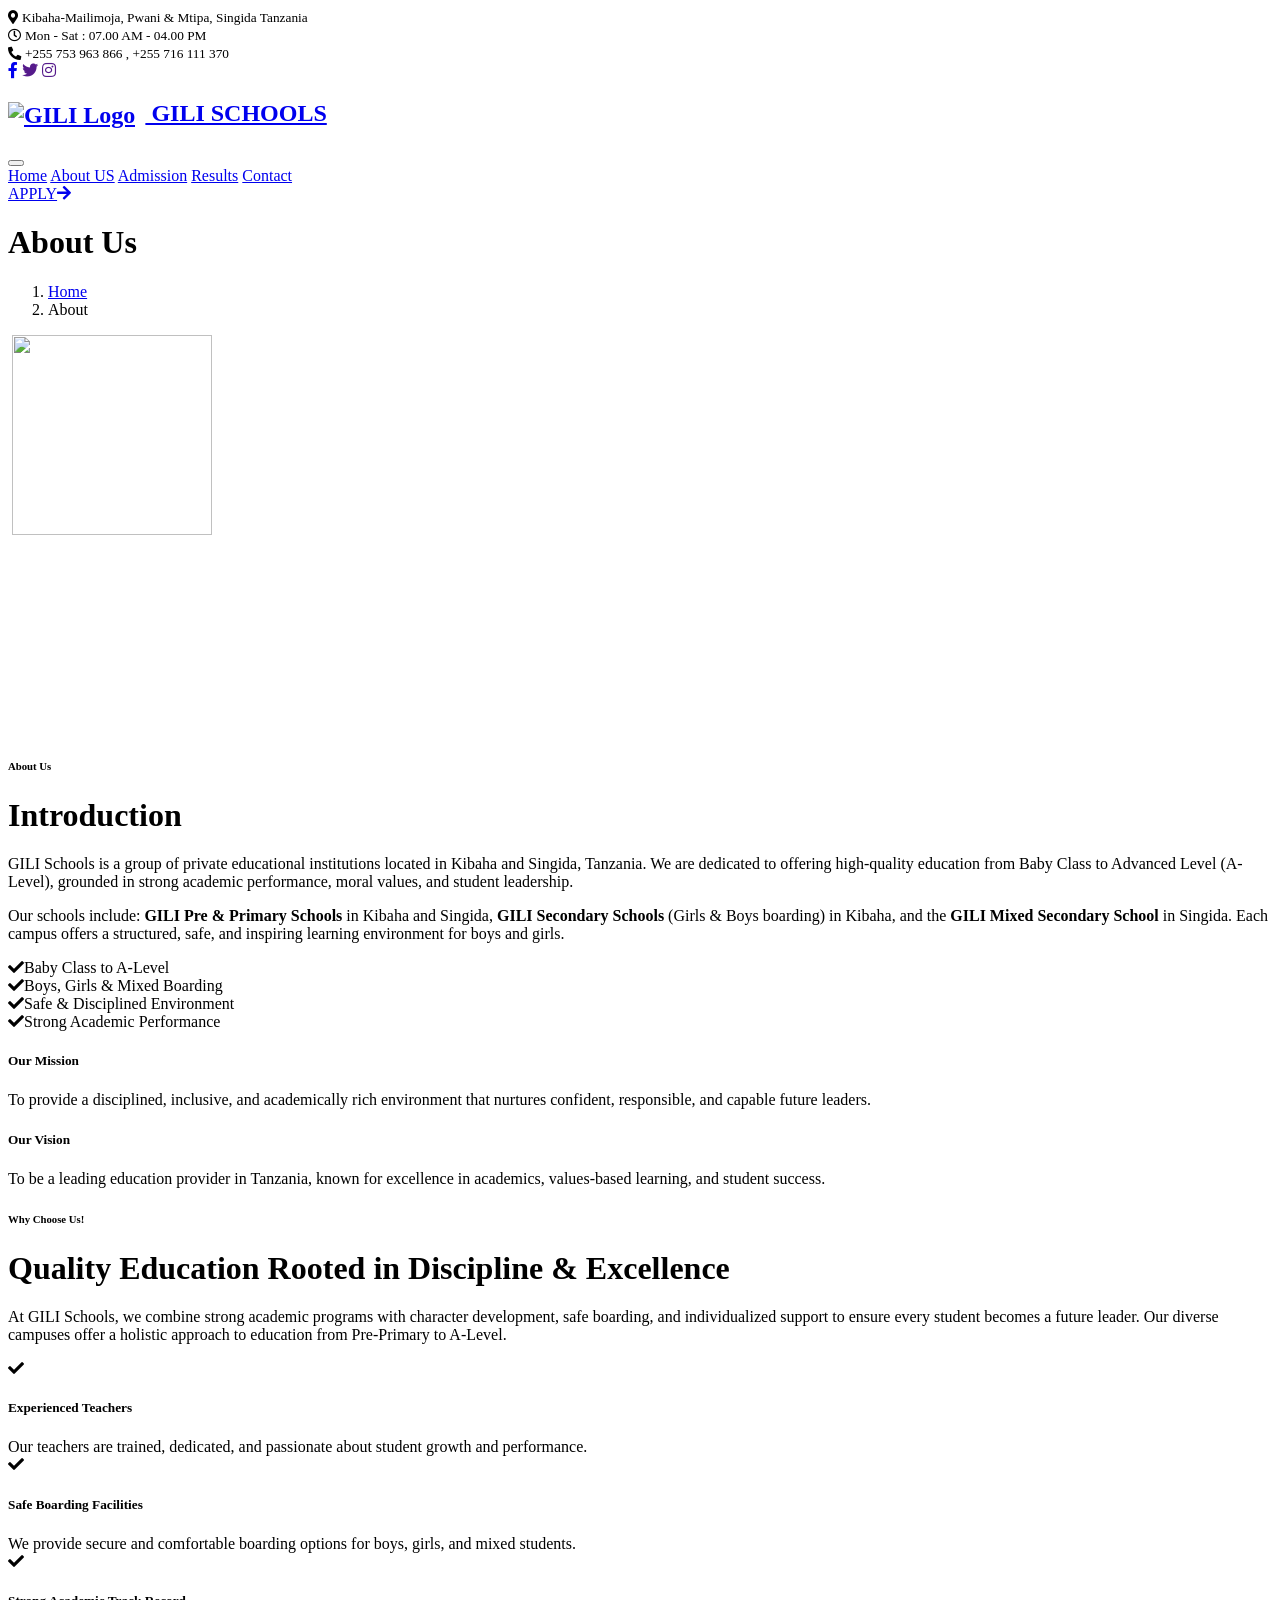
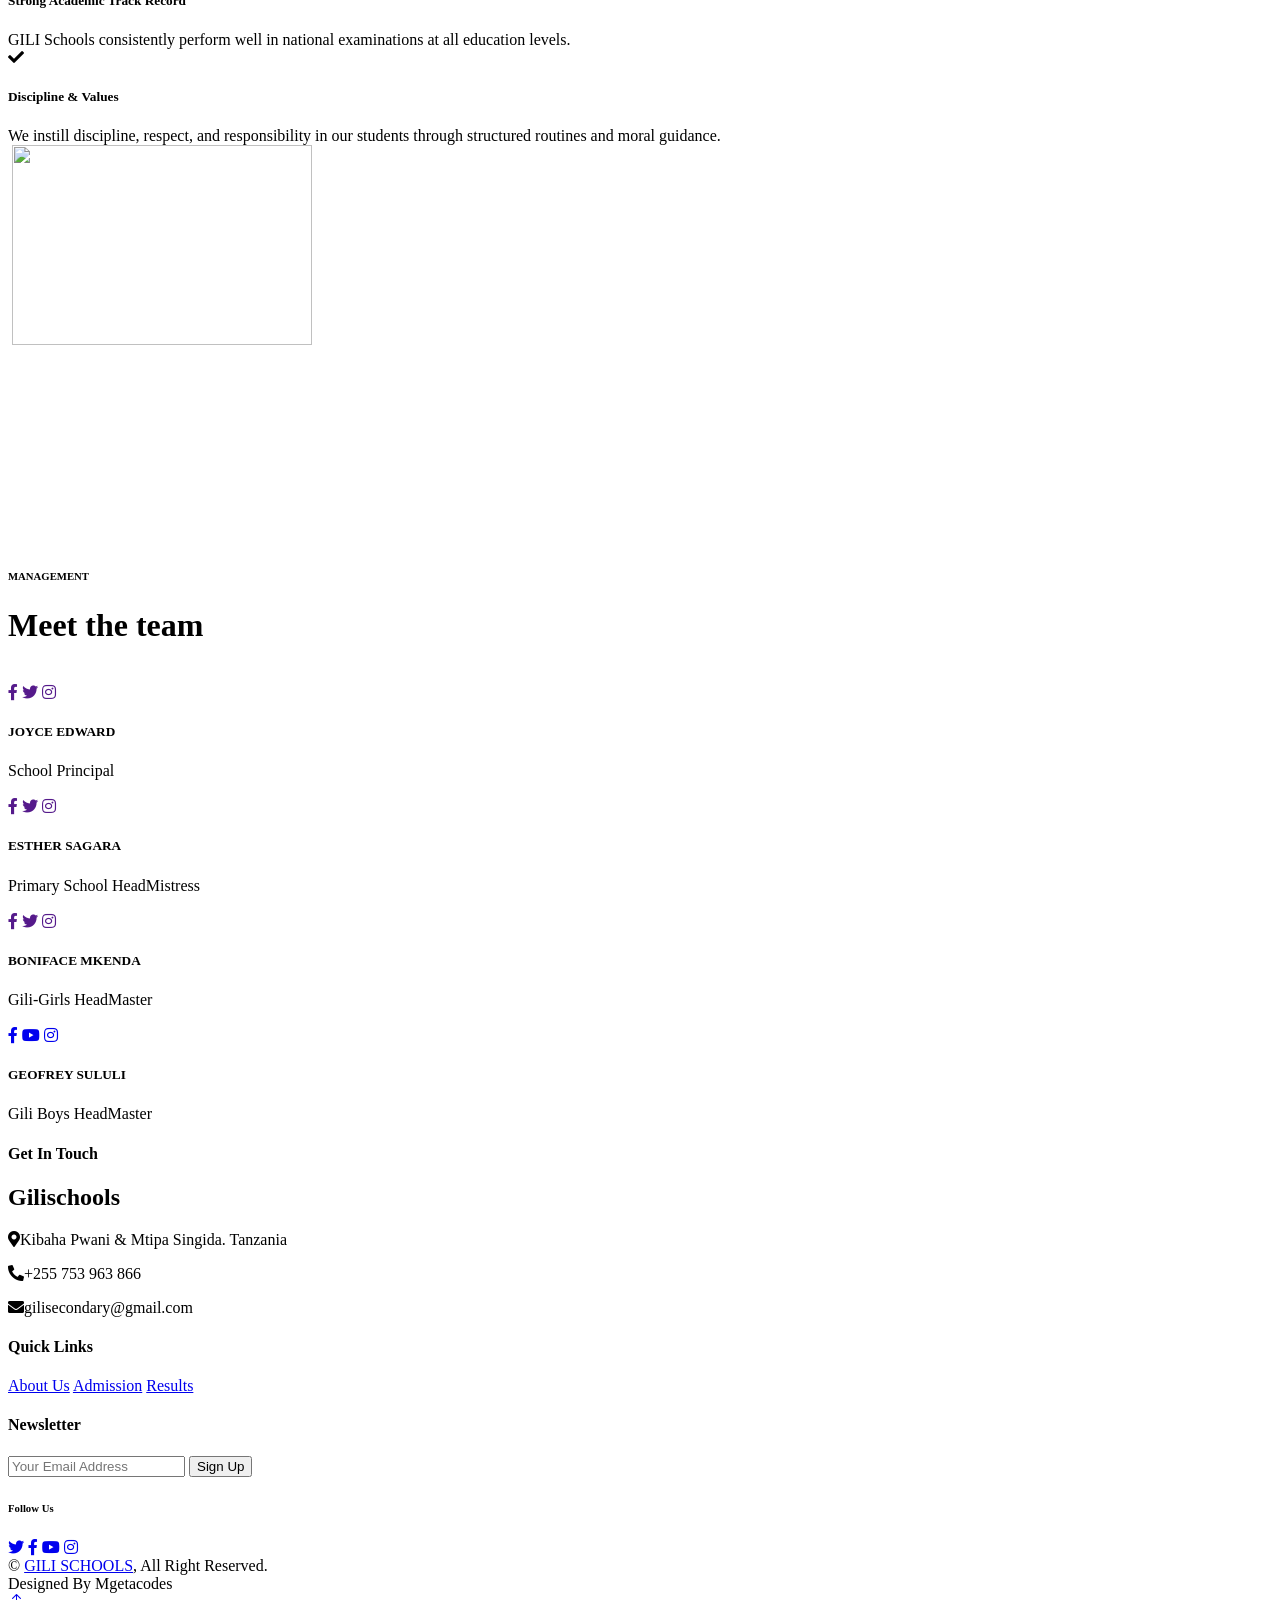
==== about.html @ db2c7fa4 "Update about.html" ====
<!DOCTYPE html>
<html lang="en">

<head>
    <meta charset="utf-8">
    <title>Gili Schools</title>
    <meta content="width=device-width, initial-scale=1.0" name="viewport">
    <meta content="" name="keywords">
    <meta content="" name="description">

    <!-- Favicon -->
    <link href="img/favicon.ico" rel="icon">

    <!-- Google Web Fonts -->
    <link rel="preconnect" href="https://fonts.googleapis.com">
    <link rel="preconnect" href="https://fonts.gstatic.com" crossorigin>
    <link href="https://fonts.googleapis.com/css2?family=Work+Sans:wght@400;500;600;700&display=swap" rel="stylesheet"> 

    <!-- Icon Font Stylesheet -->
    <link href="https://cdnjs.cloudflare.com/ajax/libs/font-awesome/5.10.0/css/all.min.css" rel="stylesheet">
    <link href="https://cdn.jsdelivr.net/npm/bootstrap-icons@1.4.1/font/bootstrap-icons.css" rel="stylesheet">
    <link rel="icon" type="image/png" href="img/logo.png">

    <!-- Libraries Stylesheet -->
    <link href="lib/animate/animate.min.css" rel="stylesheet">
    <link href="lib/owlcarousel/assets/owl.carousel.min.css" rel="stylesheet">

    <!-- Customized Bootstrap Stylesheet -->
    <link href="css/bootstrap.min.css" rel="stylesheet">

    <!-- Template Stylesheet -->
    <link href="css/style.css" rel="stylesheet">
</head>

<body>
    <!-- Spinner Start -->
    <div id="spinner" class="show bg-white position-fixed translate-middle w-100 vh-100 top-50 start-50 d-flex align-items-center justify-content-center">
        <div class="spinner-grow text-primary" role="status"></div>
    </div>
    <!-- Spinner End -->


    <!-- Topbar Start -->
    <div class="container-fluid bg-dark text-light p-0">
        <!-- <div class="row gx-0 d-none d-lg-flex"> -->
    <div class="row gx-0 d-flex flex-wrap">
        <!-- <div class="row gx-0 d-flex"> -->
            <div class="col-lg-7 px-5 text-start">
                <div class="h-100 d-inline-flex align-items-center me-4">
                    <small class="fa fa-map-marker-alt text-primary me-2"></small>
                    <small>Kibaha-Mailimoja, Pwani & Mtipa, Singida Tanzania</small>
                </div>
                <div class="h-100 d-inline-flex align-items-center">
                    <small class="far fa-clock text-primary me-2"></small>
                    <small>Mon - Sat : 07.00 AM - 04.00 PM</small>
                </div>
            </div>
            <div class="col-lg-5 px-5 text-end">
                <div class="h-100 d-inline-flex align-items-center me-4">
                    <small class="fa fa-phone-alt text-primary me-2"></small>
                    <small>+255 753 963 866 , +255 716 111 370</small>
                </div>
                <div class="h-100 d-inline-flex align-items-center mx-n2">
                    <a class="btn btn-square btn-link rounded-0 border-0 border-end border-secondary" href="https://www.facebook.com/share/1KLDX37MZV/"><i class="fab fa-facebook-f"></i></a>
                    <a class="btn btn-square btn-link rounded-0 border-0 border-end border-secondary" href=""><i class="fab fa-twitter"></i></a>
                   <!-- <a class="btn btn-square btn-link rounded-0 border-0 border-end border-secondary" href=""><i class="fab fa-linkedin-in"></i></a>-->
                    <a class="btn btn-square btn-link rounded-0" href=""><i class="fab fa-instagram"></i></a>
                </div>
            </div>
        </div>
    </div>
    <!-- Topbar End -->


    <!-- Navbar Start -->
    <nav class="navbar navbar-expand-lg bg-white navbar-light sticky-top p-0">
        <a href="index.html" class="navbar-brand d-flex align-items-center border-end px-4 px-lg-5">
            <h2 class="m-0">
  <img src="img/logo.png" alt="GILI Logo" style="height: 40px; vertical-align: middle; margin-right: 10px;">
  GILI SCHOOLS
</h2>

        </a>
        <button type="button" class="navbar-toggler me-4" data-bs-toggle="collapse" data-bs-target="#navbarCollapse">
            <span class="navbar-toggler-icon"></span>
        </button>
        <div class="collapse navbar-collapse" id="navbarCollapse">
            <div class="navbar-nav ms-auto p-4 p-lg-0">
                <a href="index.html" class="nav-item nav-link ">Home</a>
                <a href="about.html" class="nav-item nav-link active">About US</a>
                <a href="Admission.html" class="nav-item nav-link">Admission</a>
                <a href="Results.html" class="nav-item nav-link">Results</a>
                <!-- <div class="nav-item dropdown">
                    <a href="#" class="nav-link dropdown-toggle" data-bs-toggle="dropdown">Pages</a>
                    <div class="dropdown-menu bg-light m-0">
                        <a href="feature.html" class="dropdown-item">Features</a>
                        <a href="appointment.html" class="dropdown-item">Appointment</a>
                        <a href="team.html" class="dropdown-item">Our Team</a>
                        <a href="testimonial.html" class="dropdown-item">Testimonial</a>
                        <a href="404.html" class="dropdown-item">404 Page</a>
                    </div>
                </div>-->
                <a href="contact.html" class="nav-item nav-link">Contact</a>
            </div>
            <a href="Admission.html" class="btn btn-primary py-4 px-lg-5 d-none d-lg-block">APPLY<i class="fa fa-arrow-right ms-3"></i></a>
        </div>
    </nav>
    <!-- Navbar End -->

    <!-- Page Header Start -->
    <div class="container-fluid page-header admission-header py-6 my-6 mt-0 wow fadeIn" data-wow-delay="0.1s">

        <div class="container text-center">
            <h1 class="display-4 text-white animated slideInDown mb-4">About Us</h1>
            <nav aria-label="breadcrumb animated slideInDown">
                <ol class="breadcrumb justify-content-center mb-0">
                    <li class="breadcrumb-item"><a class="text-white" href="index.html">Home</a></li>
                   
                    <li class="breadcrumb-item text-primary active" aria-current="page">About</li>
                </ol>
            </nav>
        </div>
    </div>
    <!-- Page Header End -->


    <!-- About Start -->
<div class="container-xxl py-6">
    <div class="container">
        <div class="row g-5">
            <div class="col-lg-6 wow fadeInUp" data-wow-delay="0.1s">
                <div class="position-relative overflow-hidden ps-5 pt-5 h-100" style="min-height: 400px;">
                    <img class="position-absolute w-100 h-100" src="img/sports-2.jpg" alt="" style="object-fit: cover;">
                    <img class="position-absolute top-0 start-0 bg-white pe-3 pb-3" src="img/sports.jpg" alt="" style="width: 200px; height: 200px;">
                </div>
            </div>
            <div class="col-lg-6 wow fadeInUp" data-wow-delay="0.5s">
                <div class="h-100">
                    <h6 class="text-primary text-uppercase mb-2">About Us</h6>
                    <h1 class="display-6 mb-4">Introduction</h1>
                    <p>GILI Schools is a group of private educational institutions located in Kibaha and Singida, Tanzania. We are dedicated to offering high-quality education from Baby Class to Advanced Level (A-Level), grounded in strong academic performance, moral values, and student leadership.</p>
                    <p class="mb-4">Our schools include: 
                        <strong>GILI Pre & Primary Schools</strong> in Kibaha and Singida, 
                        <strong>GILI Secondary Schools</strong> (Girls & Boys boarding) in Kibaha, 
                        and the <strong>GILI Mixed Secondary School</strong> in Singida. 
                        Each campus offers a structured, safe, and inspiring learning environment for boys and girls.
                    </p>
                    <div class="row g-2 mb-4 pb-2">
                        <div class="col-sm-6">
                            <i class="fa fa-check text-primary me-2"></i>Baby Class to A-Level
                        </div>
                        <div class="col-sm-6">
                            <i class="fa fa-check text-primary me-2"></i>Boys, Girls & Mixed Boarding
                        </div>
                        <div class="col-sm-6">
                            <i class="fa fa-check text-primary me-2"></i>Safe & Disciplined Environment
                        </div>
                        <div class="col-sm-6">
                            <i class="fa fa-check text-primary me-2"></i>Strong Academic Performance
                        </div>
                    </div>
                    <h5 class="text-primary mt-4">Our Mission</h5>
                    <p>To provide a disciplined, inclusive, and academically rich environment that nurtures confident, responsible, and capable future leaders.</p>

                    <h5 class="text-primary">Our Vision</h5>
                    <p>To be a leading education provider in Tanzania, known for excellence in academics, values-based learning, and student success.</p>
                </div>
            </div>
        </div>
    </div>
</div>
<!-- About End -->

   <!-- Features Start -->
<div class="container-xxl py-6">
    <div class="container">
        <div class="row g-5">
            <div class="col-lg-6 wow fadeInUp" data-wow-delay="0.1s">
                <h6 class="text-primary text-uppercase mb-2">Why Choose Us!</h6>
                <h1 class="display-6 mb-4">Quality Education Rooted in Discipline & Excellence</h1>
                <p class="mb-5">
                    At GILI Schools, we combine strong academic programs with character development, safe boarding, and individualized support to ensure every student becomes a future leader. Our diverse campuses offer a holistic approach to education from Pre-Primary to A-Level.
                </p>
                <div class="row gy-5 gx-4">
                    <div class="col-sm-6 wow fadeIn" data-wow-delay="0.1s">
                        <div class="d-flex align-items-center mb-3">
                            <div class="flex-shrink-0 btn-square bg-primary me-3">
                                <i class="fa fa-check text-white"></i>
                            </div>
                            <h5 class="mb-0">Experienced Teachers</h5>
                        </div>
                        <span>Our teachers are trained, dedicated, and passionate about student growth and performance.</span>
                    </div>
                    <div class="col-sm-6 wow fadeIn" data-wow-delay="0.2s">
                        <div class="d-flex align-items-center mb-3">
                            <div class="flex-shrink-0 btn-square bg-primary me-3">
                                <i class="fa fa-check text-white"></i>
                            </div>
                            <h5 class="mb-0">Safe Boarding Facilities</h5>
                        </div>
                        <span>We provide secure and comfortable boarding options for boys, girls, and mixed students.</span>
                    </div>
                    <div class="col-sm-6 wow fadeIn" data-wow-delay="0.3s">
                        <div class="d-flex align-items-center mb-3">
                            <div class="flex-shrink-0 btn-square bg-primary me-3">
                                <i class="fa fa-check text-white"></i>
                            </div>
                            <h5 class="mb-0">Strong Academic Track Record</h5>
                        </div>
                        <span>GILI Schools consistently perform well in national examinations at all education levels.</span>
                    </div>
                    <div class="col-sm-6 wow fadeIn" data-wow-delay="0.4s">
                        <div class="d-flex align-items-center mb-3">
                            <div class="flex-shrink-0 btn-square bg-primary me-3">
                                <i class="fa fa-check text-white"></i>
                            </div>
                            <h5 class="mb-0">Discipline & Values</h5>
                        </div>
                        <span>We instill discipline, respect, and responsibility in our students through structured routines and moral guidance.</span>
                    </div>
                </div>
            </div>
            <div class="col-lg-6 wow fadeInUp" data-wow-delay="0.5s">
                <div class="position-relative overflow-hidden pe-5 pt-5 h-100" style="min-height: 400px;">
                    <img class="position-absolute w-100 h-100" src="img/2Z7A9136.JPG" alt="" style="object-fit: cover;">
                    <img class="position-absolute top-0 end-0 bg-white ps-3 pb-3" src="img/2Z7A9392.JPG" alt="" style="width: 300px; height: 200px">
                </div>
            </div>
        </div>
    </div>
</div>
<!-- Features End -->




    <!-- Team Start -->
    <div class="container-xxl py-6">
        <div class="container">
            <div class="text-center mx-auto mb-5 wow fadeInUp" data-wow-delay="0.1s" style="max-width: 500px;">
                <h6 class="text-primary text-uppercase mb-2">MANAGEMENT</h6>
                <h1 class="display-6 mb-4">Meet the team</h1>
            </div>
            <div class="row g-0 team-items">
                <div class="col-lg-3 col-md-6 wow fadeInUp" data-wow-delay="0.1s">
                    <div class="team-item position-relative">
                        <div class="position-relative">
                            <img class="img-fluid" src="img/pricipal.jpg" alt="">
                            <div class="team-social text-center">
                                <a class="btn btn-square btn-outline-primary border-2 m-1" href=""><i class="fab fa-facebook-f"></i></a>
                                <a class="btn btn-square btn-outline-primary border-2 m-1" href=""><i class="fab fa-twitter"></i></a>
                                <a class="btn btn-square btn-outline-primary border-2 m-1" href=""><i class="fab fa-instagram"></i></a>
                            </div>
                        </div>
                        <div class="bg-light text-center p-4">
                            <h5 class="mt-2">JOYCE EDWARD</h5>
                            <span>School Principal</span>
                        </div>
                    </div>
                </div>
                <div class="col-lg-3 col-md-6 wow fadeInUp" data-wow-delay="0.3s">
                    <div class="team-item position-relative">
                        <div class="position-relative">
                            <img class="img-fluid" src="img/mkuu-primary.jpg" alt="">
                            <div class="team-social text-center">
                                <a class="btn btn-square btn-outline-primary border-2 m-1" href=""><i class="fab fa-facebook-f"></i></a>
                                <a class="btn btn-square btn-outline-primary border-2 m-1" href=""><i class="fab fa-twitter"></i></a>
                                <a class="btn btn-square btn-outline-primary border-2 m-1" href=""><i class="fab fa-instagram"></i></a>
                            </div>
                        </div>
                        <div class="bg-light text-center p-4">
                            <h5 class="mt-2">ESTHER SAGARA</h5>
                            <span>Primary School HeadMistress </span>
                        </div>
                    </div>
                </div>
                <div class="col-lg-3 col-md-6 wow fadeInUp" data-wow-delay="0.5s">
                    <div class="team-item position-relative">
                        <div class="position-relative">
                            <img class="img-fluid" src="img/mkuu-adv.jpg" alt="">
                            <div class="team-social text-center">
                                <a class="btn btn-square btn-outline-primary border-2 m-1" href=""><i class="fab fa-facebook-f"></i></a>
                                <a class="btn btn-square btn-outline-primary border-2 m-1" href=""><i class="fab fa-twitter"></i></a>
                                <a class="btn btn-square btn-outline-primary border-2 m-1" href=""><i class="fab fa-instagram"></i></a>
                            </div>
                        </div>
                        <div class="bg-light text-center p-4">
                            <h5 class="mt-2">BONIFACE MKENDA</h5>
                            <span>Gili-Girls HeadMaster</span>
                        </div>
                    </div>
                </div>
                <div class="col-lg-3 col-md-6 wow fadeInUp" data-wow-delay="0.7s">
                    <div class="team-item position-relative">
                        <div class="position-relative">
                            <img class="img-fluid" src="img/WhatsApp Image 2025-07-11 at 09.40.43.jpeg" alt="">
                            <div class="team-social text-center">
                                <a class="btn btn-square btn-outline-primary border-2 m-1" href="https://www.facebook.com/gilischools"><i class="fab fa-facebook-f"></i></a>
                                <a class="btn btn-square btn-outline-primary border-2 m-1" href="https://www.youtube.com/@gilischools"><i class="fab fa-youtube"></i></a>
                                <a class="btn btn-square btn-outline-primary border-2 m-1" href="https://www.instagram.com/gilisecondary/"><i class="fab fa-instagram"></i></a>
                            </div>
                        </div>
                        <div class="bg-light text-center p-4">
                            <h5 class="mt-2">GEOFREY SULULI</h5>
                            <span>Gili Boys HeadMaster</span>
                        </div>
                    </div>
                </div>
            </div>
        </div>
    </div>
    <!-- Team End -->

     <!-- Footer Start -->
    <div class="container-fluid bg-dark text-light footer my-6 mb-0 py-6 wow fadeIn" data-wow-delay="0.1s">
        <div class="container">
            <div class="row g-5">
                <div class="col-lg-3 col-md-6">
                    <h4 class="text-white mb-4">Get In Touch</h4>
                    <h2 class="text-primary mb-4">Gilischools</h2>
                    <p class="mb-2"><i class="fa fa-map-marker-alt me-3"></i>Kibaha Pwani & Mtipa Singida. Tanzania</p>
                    <p class="mb-2"><i class="fa fa-phone-alt me-3"></i>+255 753 963 866</p>
                    <p class="mb-2"><i class="fa fa-envelope me-3"></i>gilisecondary@gmail.com</p>
                </div>
                <div class="col-lg-3 col-md-6">
                    <h4 class="text-light mb-4">Quick Links</h4>
                    <a class="btn btn-link" href="about.html">About Us</a>
                    <a class="btn btn-link" href="Admission.html">Admission</a>
                    <a class="btn btn-link" href="Results.html">Results</a>
                </div>
               
                <div class="col-lg-3 col-md-6">
                    <h4 class="text-light mb-4">Newsletter</h4>
                    <form action="">
                        <div class="input-group">
                            <input type="text" class="form-control p-3 border-0" placeholder="Your Email Address">
                            <button class="btn btn-primary">Sign Up</button>
                        </div>
                    </form>
                    <h6 class="text-white mt-4 mb-3">Follow Us</h6>
                    <div class="d-flex pt-2">
                        <a class="btn btn-square btn-outline-light me-1" href="#"><i class="fab fa-twitter"></i></a>
                        <a class="btn btn-square btn-outline-light me-1" href="https://www.facebook.com/gilischools"><i class="fab fa-facebook-f"></i></a>
                        <a class="btn btn-square btn-outline-light me-1" href="https://www.youtube.com/@gilischools"><i class="fab fa-youtube"></i></a>
                        <a class="btn btn-square btn-outline-light me-0" href="https://www.instagram.com/gilisecondary/"><i class="fab fa-instagram"></i></a>
                    </div>
                </div>
            </div>
        </div>
    </div>
    <!-- Footer End -->


    <!-- Copyright Start -->
    <div class="container-fluid copyright text-light py-4 wow fadeIn" data-wow-delay="0.1s">
        <div class="container">
            <div class="row">
                <div class="col-md-6 text-center text-md-start mb-3 mb-md-0">
                    &copy; <a href="gilischoolstz.ac.tz">GILI SCHOOLS</a>, All Right Reserved.
                </div>
                <div class="col-md-6 text-center text-md-end">
                    <!--/*** This template is free as long as you keep the footer author’s credit link/attribution link/backlink. If you'd like to use the template without the footer author’s credit link/attribution link/backlink, you can purchase the Credit Removal License from "https://htmlcodex.com/credit-removal". Thank you for your support. ***/-->
                    Designed By Mgetacodes</a>
                    
                </div>
            </div>
        </div>
    </div>
    <!-- Copyright End -->


    <!-- Back to Top -->
    <a href="#" class="btn btn-lg btn-primary btn-lg-square back-to-top"><i class="bi bi-arrow-up"></i></a>


    <!-- JavaScript Libraries -->
    <script src="https://code.jquery.com/jquery-3.4.1.min.js"></script>
    <script src="https://cdn.jsdelivr.net/npm/bootstrap@5.0.0/dist/js/bootstrap.bundle.min.js"></script>
    <script src="lib/wow/wow.min.js"></script>
    <script src="lib/easing/easing.min.js"></script>
    <script src="lib/waypoints/waypoints.min.js"></script>
    <script src="lib/owlcarousel/owl.carousel.min.js"></script>

    <!-- Template Javascript -->
    <script src="js/main.js"></script>
</body>

</html>
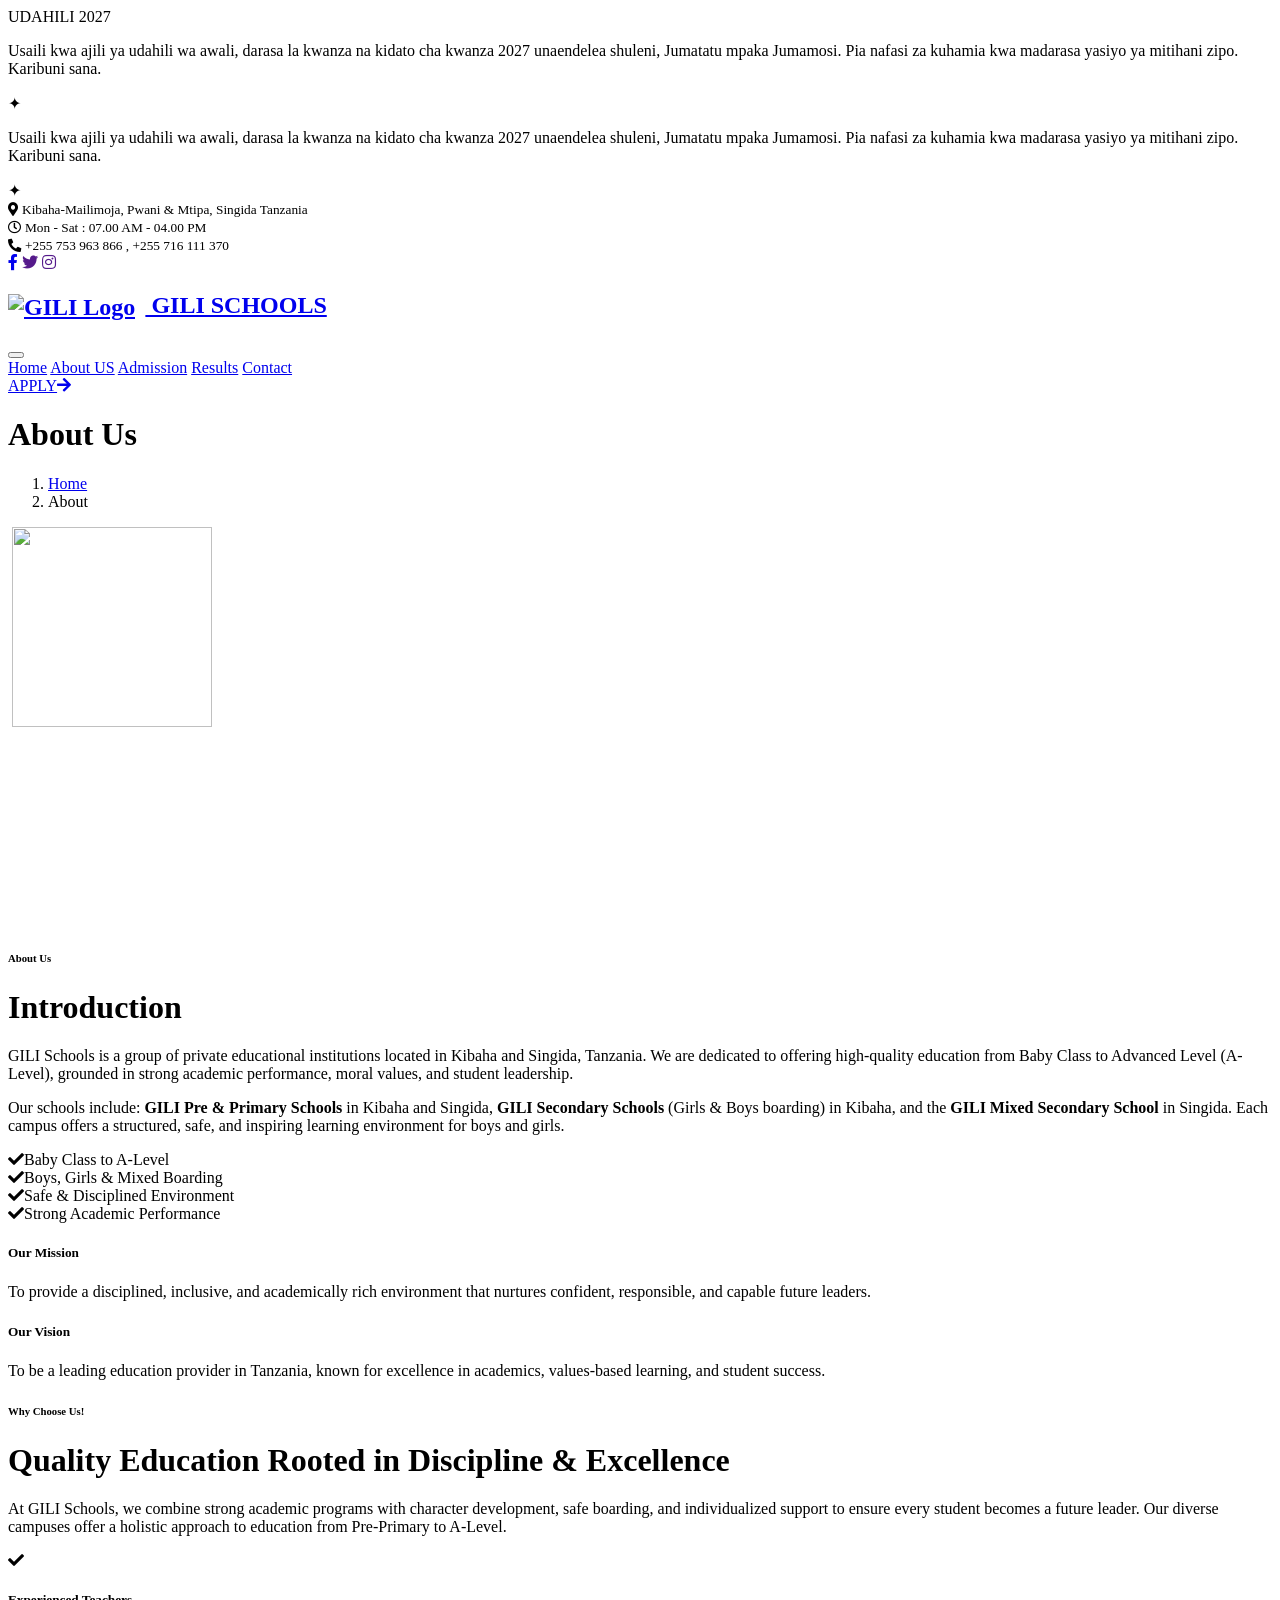
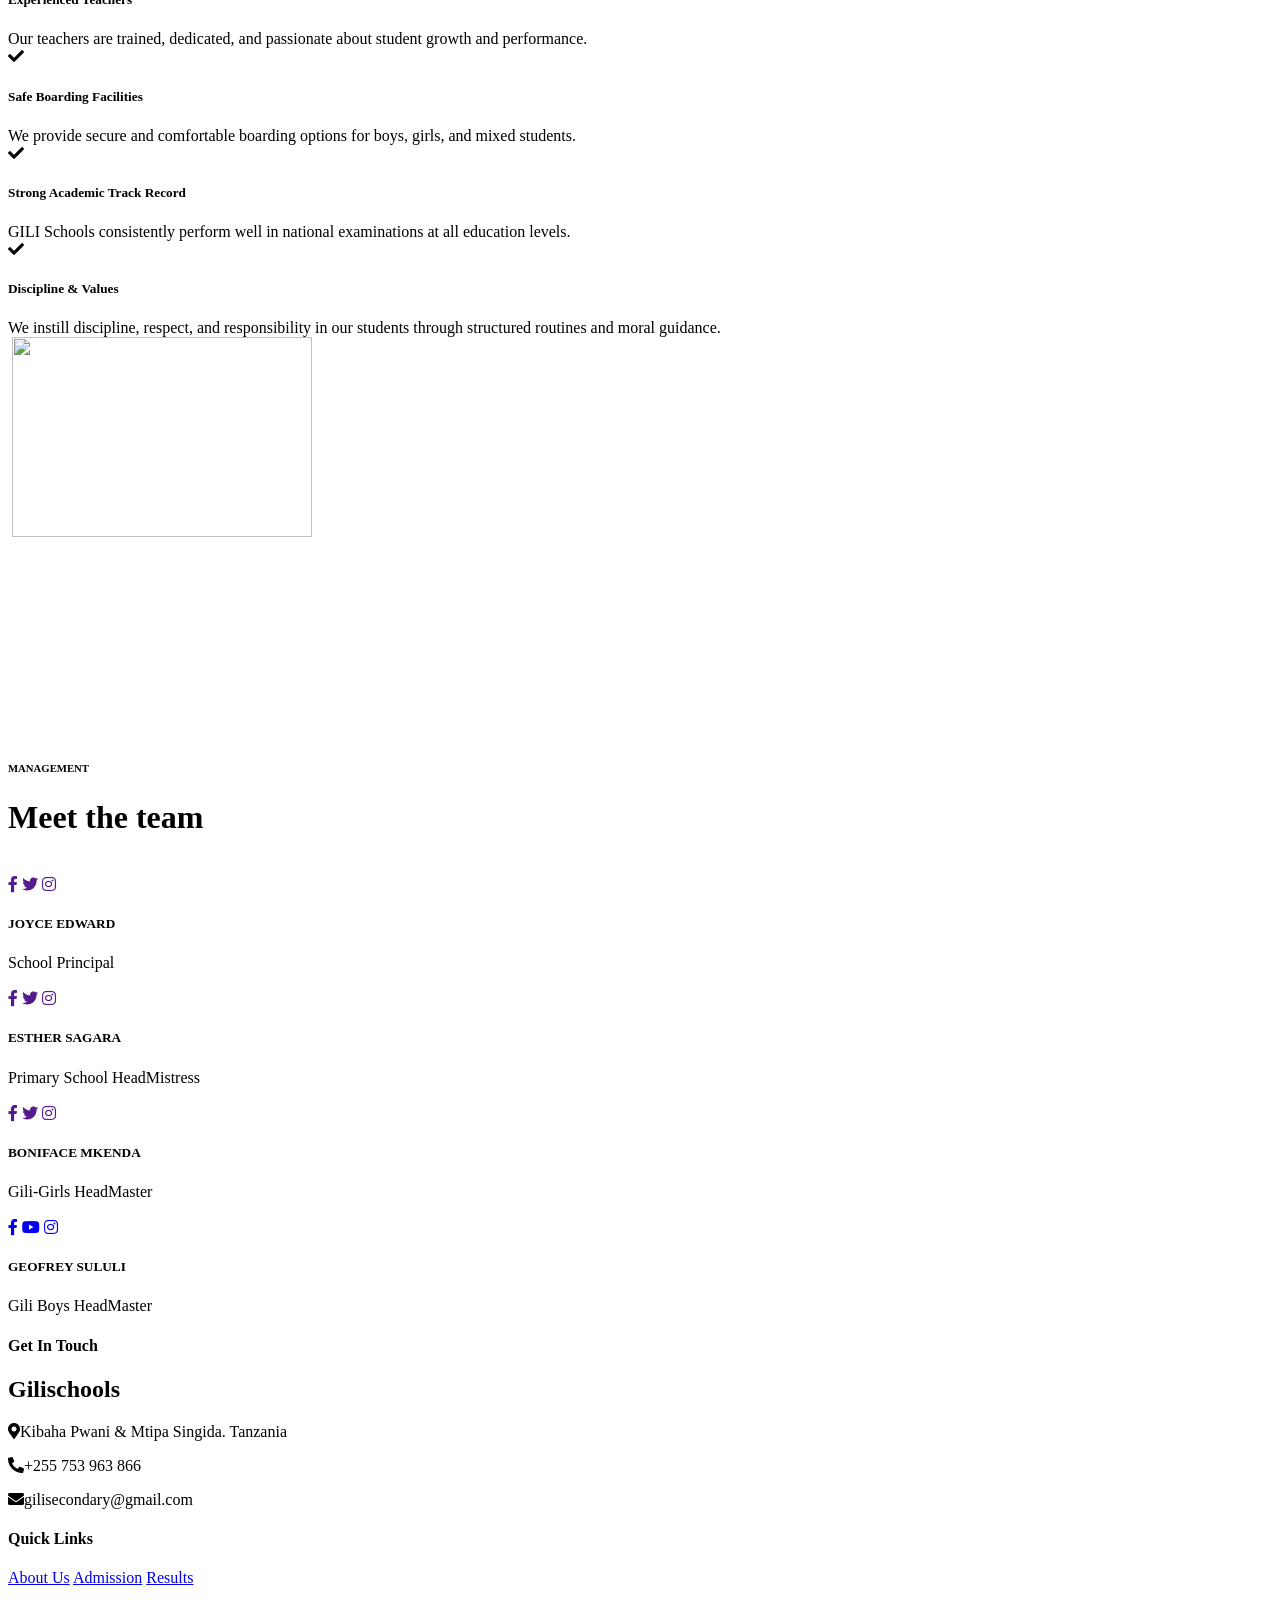
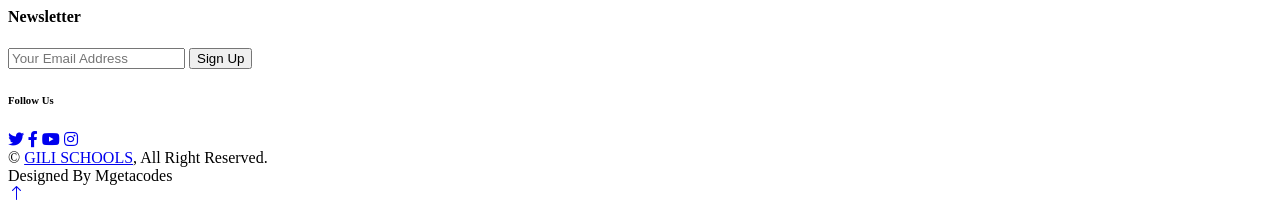
==== commit cc4e2e04: "Update about.html" ====
--- a/about.html
+++ b/about.html
@@ -32,6 +32,18 @@
     <link href="css/style.css" rel="stylesheet">
 </head>
 
+<div class="admission-ticker" lang="sw" role="region" aria-label="Tangazo la udahili 2027">
+  <span class="admission-ticker__label">UDAHILI 2027</span>
+  <div class="admission-ticker__viewport">
+    <div class="admission-ticker__track">
+      <p>Usaili kwa ajili ya udahili wa awali, darasa la kwanza na kidato cha kwanza 2027 unaendelea shuleni, Jumatatu mpaka Jumamosi. Pia nafasi za kuhamia kwa madarasa yasiyo ya mitihani zipo. Karibuni sana.</p>
+      <span class="admission-ticker__spark" aria-hidden="true">✦</span>
+      <p aria-hidden="true">Usaili kwa ajili ya udahili wa awali, darasa la kwanza na kidato cha kwanza 2027 unaendelea shuleni, Jumatatu mpaka Jumamosi. Pia nafasi za kuhamia kwa madarasa yasiyo ya mitihani zipo. Karibuni sana.</p>
+      <span class="admission-ticker__spark" aria-hidden="true">✦</span>
+    </div>
+  </div>
+</div>
+    
 <body>
     <!-- Spinner Start -->
     <div id="spinner" class="show bg-white position-fixed translate-middle w-100 vh-100 top-50 start-50 d-flex align-items-center justify-content-center">
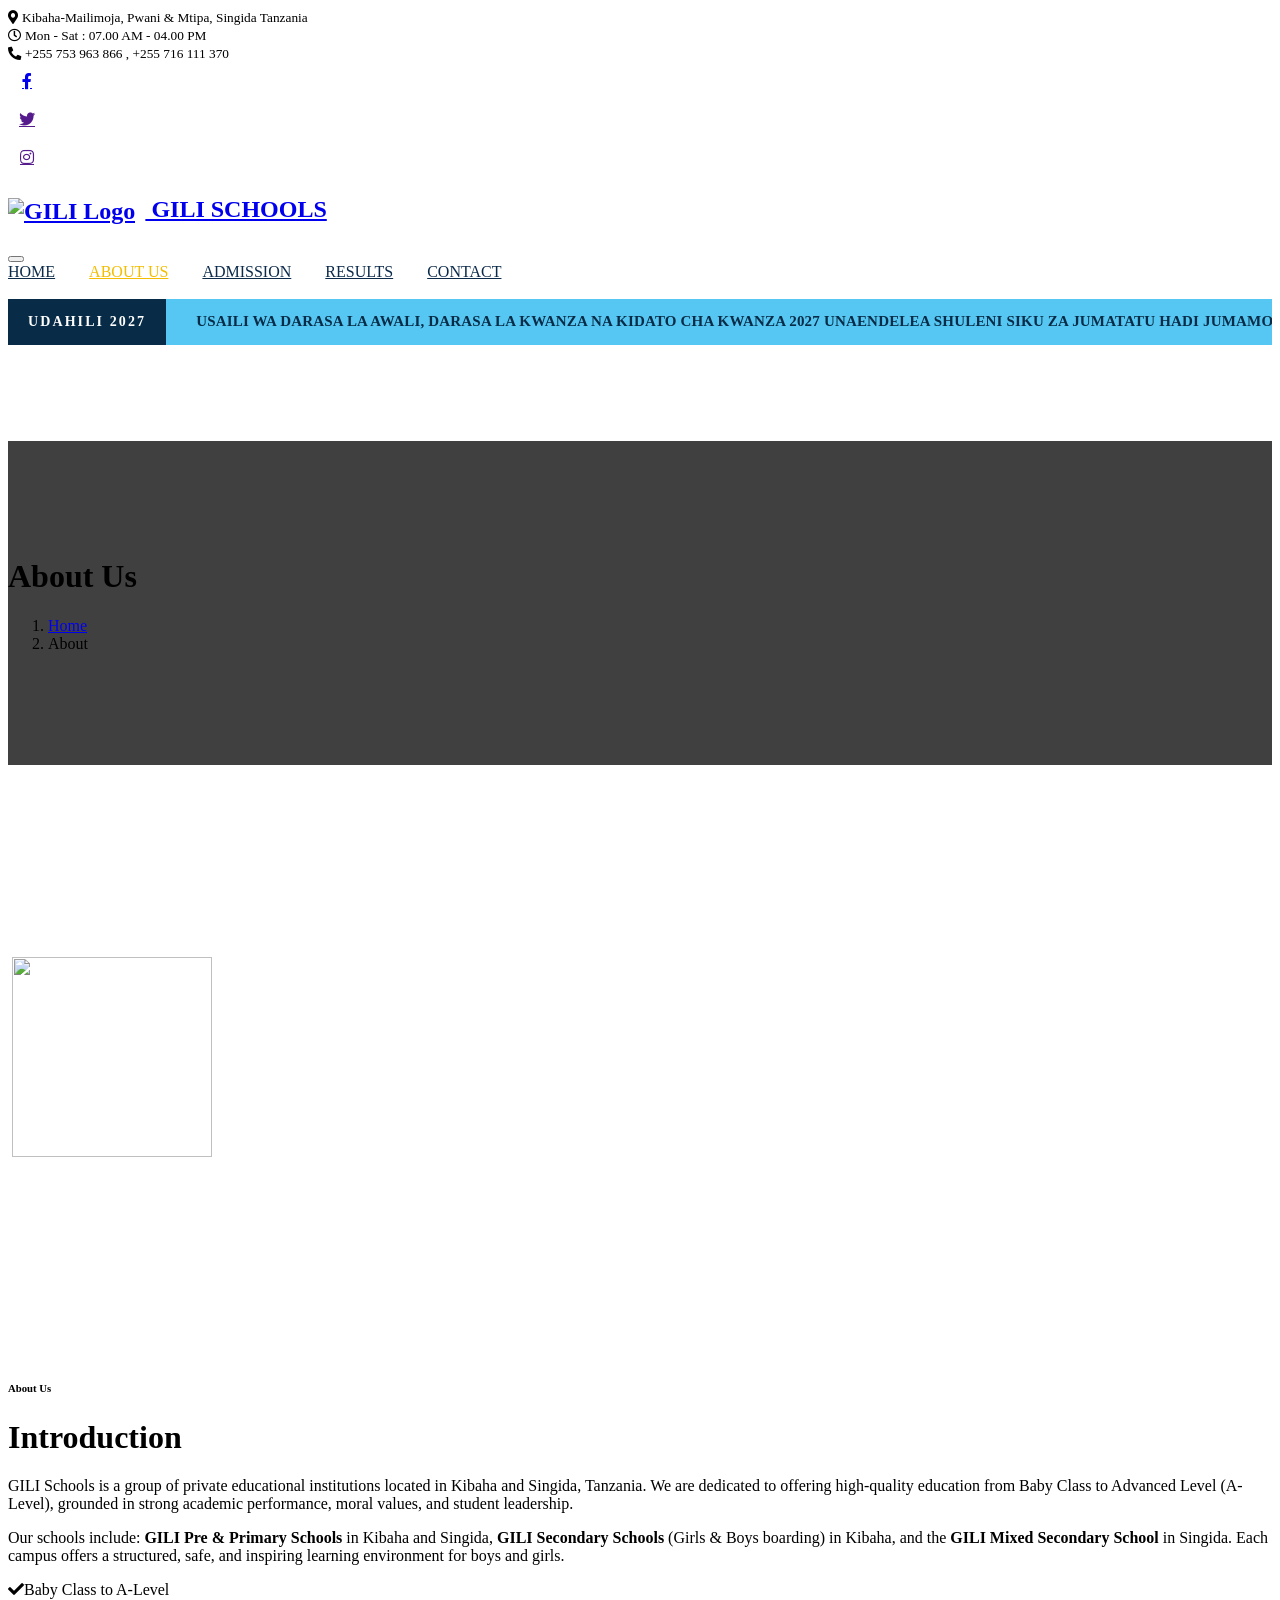
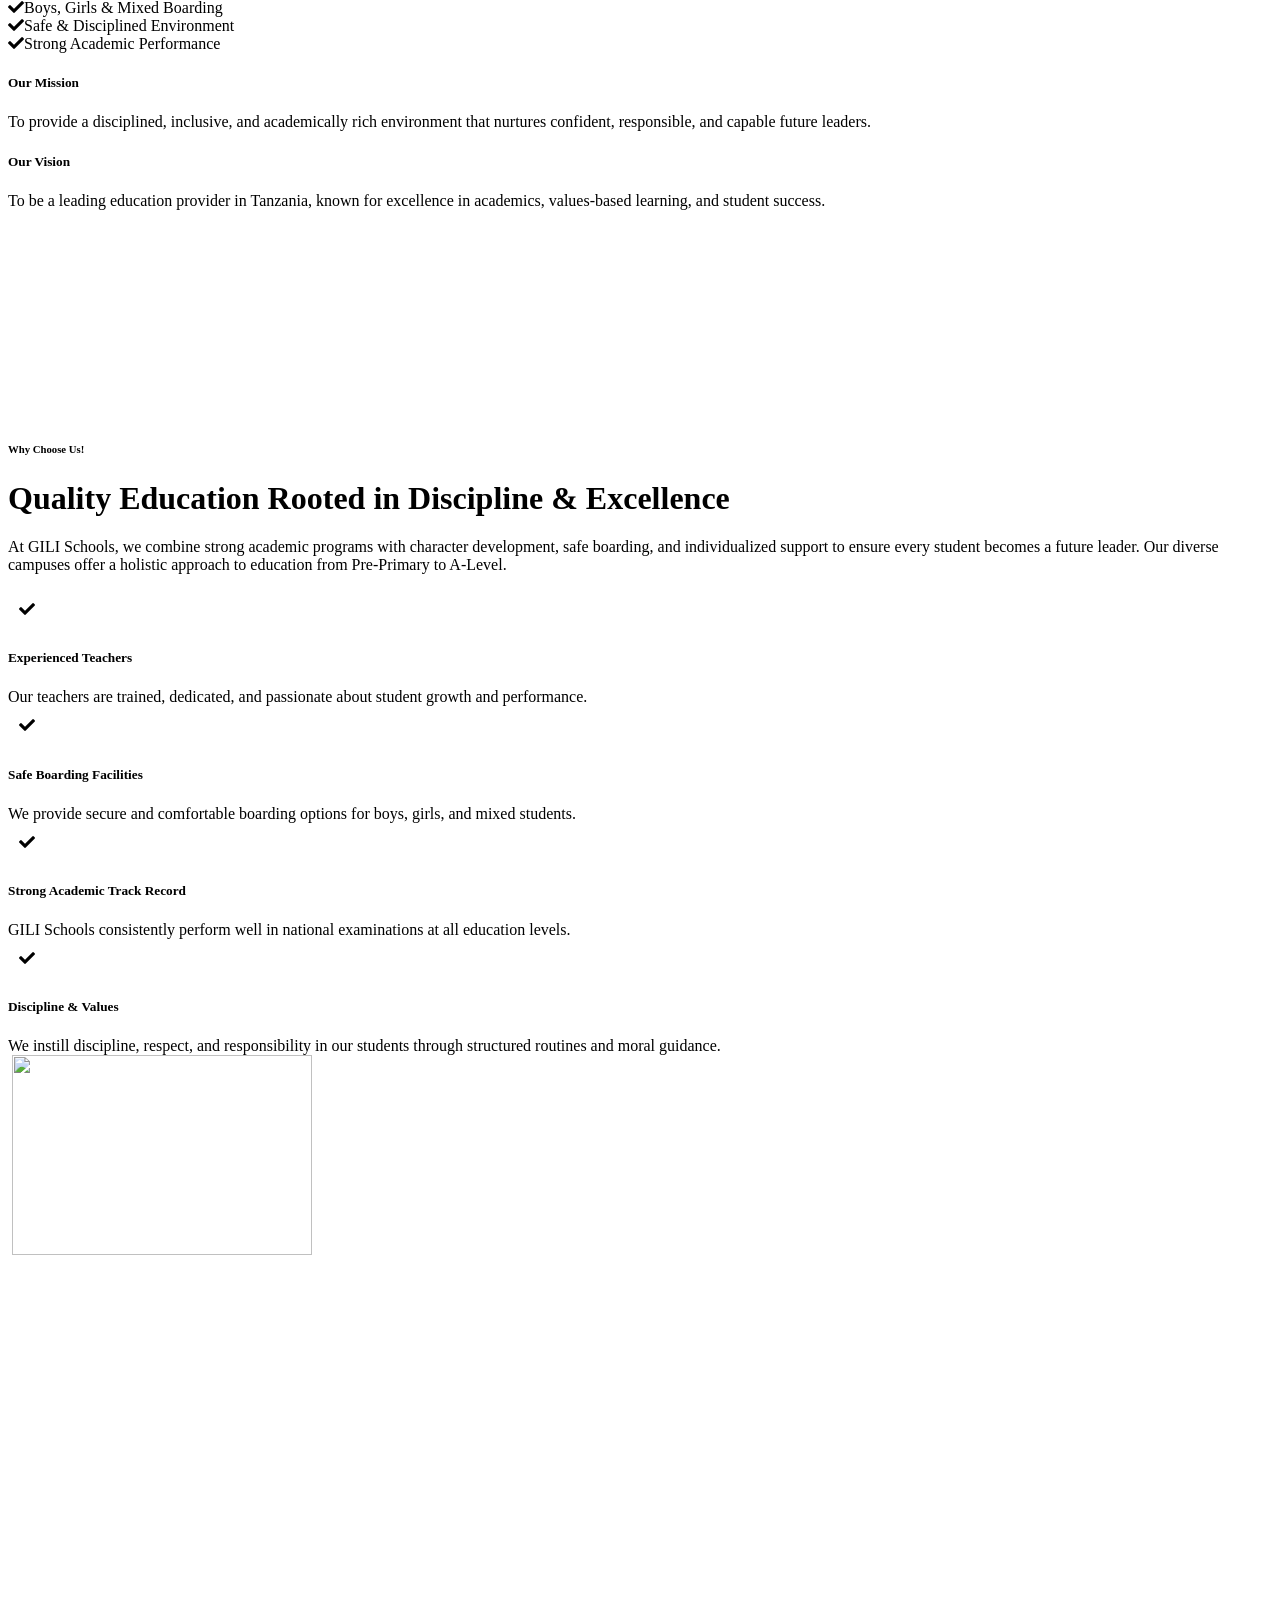
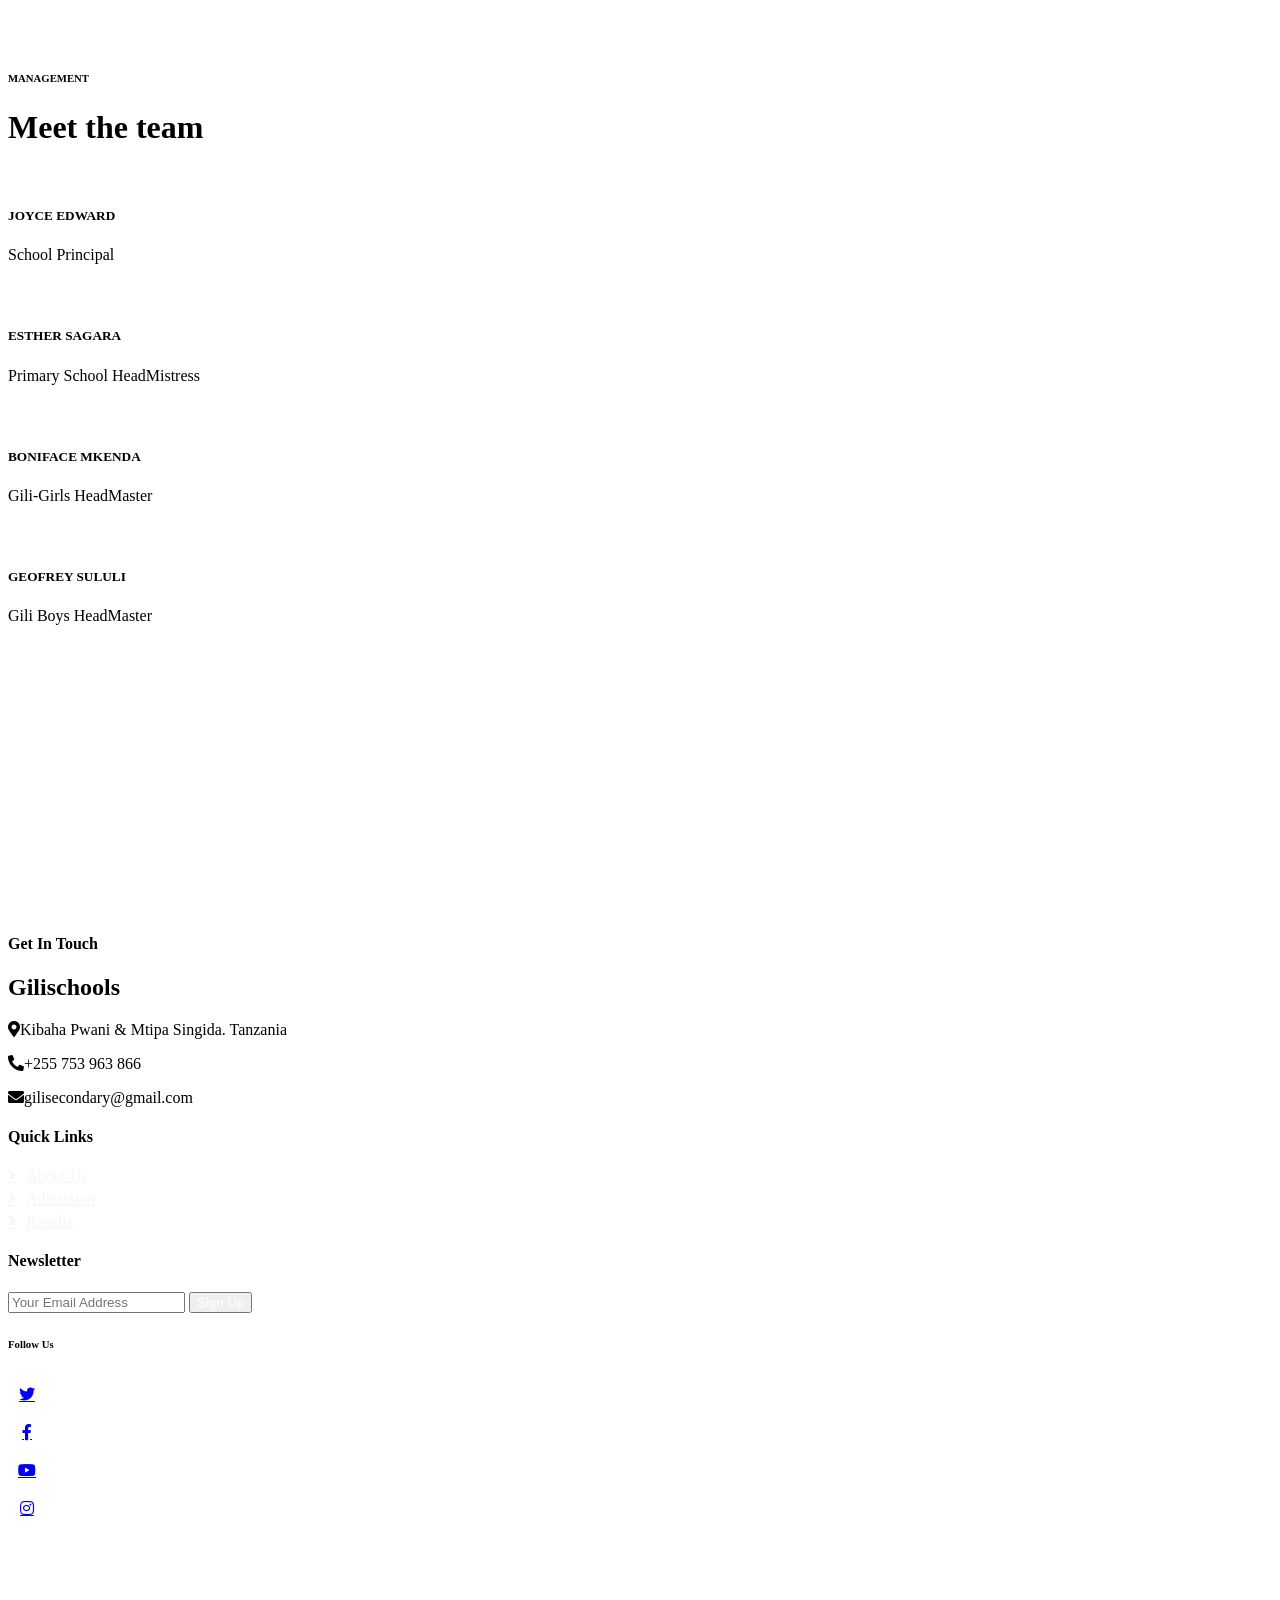
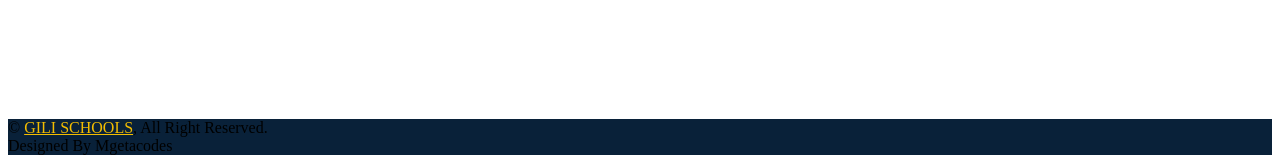
==== commit bf0bd2f5: "Update about.html" ====
--- a/about.html
+++ b/about.html
@@ -31,18 +31,6 @@
     <!-- Template Stylesheet -->
     <link href="css/style.css" rel="stylesheet">
 </head>
-
-<div class="admission-ticker" lang="sw" role="region" aria-label="Tangazo la udahili 2027">
-  <span class="admission-ticker__label">UDAHILI 2027</span>
-  <div class="admission-ticker__viewport">
-    <div class="admission-ticker__track">
-      <p>Usaili kwa ajili ya udahili wa awali, darasa la kwanza na kidato cha kwanza 2027 unaendelea shuleni, Jumatatu mpaka Jumamosi. Pia nafasi za kuhamia kwa madarasa yasiyo ya mitihani zipo. Karibuni sana.</p>
-      <span class="admission-ticker__spark" aria-hidden="true">✦</span>
-      <p aria-hidden="true">Usaili kwa ajili ya udahili wa awali, darasa la kwanza na kidato cha kwanza 2027 unaendelea shuleni, Jumatatu mpaka Jumamosi. Pia nafasi za kuhamia kwa madarasa yasiyo ya mitihani zipo. Karibuni sana.</p>
-      <span class="admission-ticker__spark" aria-hidden="true">✦</span>
-    </div>
-  </div>
-</div>
     
 <body>
     <!-- Spinner Start -->
@@ -119,6 +107,23 @@
     </nav>
     <!-- Navbar End -->
 
+
+       <!-- Admissions Announcement Marquee Start -->
+    <div class="admission-ticker" role="region" aria-label="Tangazo la udahili">
+        <div class="admission-ticker__label">
+            <span>UDAHILI 2027</span>
+        </div>
+        <div class="admission-ticker__viewport">
+            <div class="admission-ticker__track">
+                <p>USAILI WA DARASA LA AWALI, DARASA LA KWANZA NA KIDATO CHA KWANZA 2027 UNAENDELEA SHULENI SIKU ZA JUMATATU HADI JUMAMOSI. NAFASI ZA KUHAMIA MADARASA YOTE YASIYO YA MITIHANI ZIPO. KARIBUNI SANA!</p>
+                <span class="admission-ticker__spark" aria-hidden="true">✦</span>
+                <p aria-hidden="true">USAILI WA DARASA LA AWALI, DARASA LA KWANZA NA KIDATO CHA KWANZA 2027 UNAENDELEA SHULENI SIKU ZA JUMATATU HADI JUMAMOSI. NAFASI ZA KUHAMIA MADARASA YOTE YASIYO YA MITIHANI ZIPO. KARIBUNI SANA!</p>
+                <span class="admission-ticker__spark" aria-hidden="true">✦</span>
+            </div>
+        </div>
+    </div>
+
+    
     <!-- Page Header Start -->
     <div class="container-fluid page-header admission-header py-6 my-6 mt-0 wow fadeIn" data-wow-delay="0.1s">
 
--- a/css/style.css
+++ b/css/style.css
@@ -0,0 +1,439 @@
+/********** Template CSS **********/
+:root {
+    --primary: #F3BD00;
+    --secondary: #757575;
+    --light: #F3F6F8;
+    --dark: #0C2B4B;
+}
+
+.py-6 {
+    padding-top: 6rem;
+    padding-bottom: 6rem;
+}
+
+.my-6 {
+    margin-top: 6rem;
+    margin-bottom: 6rem;
+}
+
+.back-to-top {
+    position: fixed;
+    display: none;
+    right: 30px;
+    bottom: 30px;
+    z-index: 99;
+}
+
+
+/*** Spinner ***/
+#spinner {
+    opacity: 0;
+    visibility: hidden;
+    transition: opacity .5s ease-out, visibility 0s linear .5s;
+    z-index: 99999;
+}
+
+#spinner.show {
+    transition: opacity .5s ease-out, visibility 0s linear 0s;
+    visibility: visible;
+    opacity: 1;
+}
+
+
+/*** Button ***/
+.btn {
+    font-weight: 500;
+    transition: .5s;
+}
+
+.btn.btn-primary,
+.btn.btn-outline-primary:hover {
+    color: #FFFFFF;
+}
+
+.btn-square {
+    width: 38px;
+    height: 38px;
+}
+
+.btn-sm-square {
+    width: 32px;
+    height: 32px;
+}
+
+.btn-lg-square {
+    width: 48px;
+    height: 48px;
+}
+
+.btn-square,
+.btn-sm-square,
+.btn-lg-square {
+    padding: 0;
+    display: flex;
+    align-items: center;
+    justify-content: center;
+    font-weight: normal;
+}
+
+
+/*** Navbar ***/
+.navbar.sticky-top {
+    top: -100px;
+    transition: .5s;
+}
+
+.navbar .navbar-brand,
+.navbar a.btn {
+    height: 80px
+}
+
+.navbar .navbar-nav .nav-link {
+    margin-right: 30px;
+    padding: 25px 0;
+    color: var(--dark);
+    font-weight: 500;
+    text-transform: uppercase;
+    outline: none;
+}
+
+.navbar .navbar-nav .nav-link:hover,
+.navbar .navbar-nav .nav-link.active {
+    color: var(--primary);
+}
+
+.navbar .dropdown-toggle::after {
+    border: none;
+    content: "\f107";
+    font-family: "Font Awesome 5 Free";
+    font-weight: 900;
+    vertical-align: middle;
+    margin-left: 8px;
+}
+
+@media (max-width: 991.98px) {
+    .navbar .navbar-nav .nav-link  {
+        margin-right: 0;
+        padding: 10px 0;
+    }
+
+    .navbar .navbar-nav {
+        border-top: 1px solid #EEEEEE;
+    }
+}
+
+@media (min-width: 992px) {
+    .navbar .nav-item .dropdown-menu {
+        display: block;
+        border: none;
+        margin-top: 0;
+        top: 150%;
+        opacity: 0;
+        visibility: hidden;
+        transition: .5s;
+    }
+
+    .navbar .nav-item:hover .dropdown-menu {
+        top: 100%;
+        visibility: visible;
+        transition: .5s;
+        opacity: 1;
+    }
+}
+
+
+/*** Header ***/
+.carousel-caption {
+    top: 0;
+    left: 0;
+    right: 0;
+    bottom: 0;
+    display: flex;
+    align-items: center;
+    justify-content: center;
+    text-align: center;
+    background: rgba(0, 0, 0, .40);
+    z-index: 1;
+}
+
+.carousel-control-prev,
+.carousel-control-next {
+    width: 15%;
+}
+
+.carousel-control-prev-icon,
+.carousel-control-next-icon {
+    width: 3rem;
+    height: 3rem;
+    background-color: var(--primary);
+    border: 10px solid var(--primary);
+}
+
+@media (max-width: 768px) {
+    #header-carousel .carousel-item {
+        position: relative;
+        min-height: 450px;
+    }
+    
+    #header-carousel .carousel-item img {
+        position: absolute;
+        width: 100%;
+        height: 100%;
+        object-fit: cover;
+    }
+}
+
+.page-header {
+    background: linear-gradient(rgba(0, 0, 0, .75), rgba(0, 0, 0, .75)), url(../img/girls.jpg) center center no-repeat;
+    background-size: cover;
+}
+
+.breadcrumb-item+.breadcrumb-item::before {
+    color: #999999;
+}
+
+
+/*** Facts ***/
+@media (min-width: 991.98px) {
+    .facts {
+        position: relative;
+        margin-top: -75px;
+        z-index: 1;
+    }
+}
+
+
+/*** Courses ***/
+.courses {
+    min-height: 100vh;
+    background: linear-gradient(rgba(255, 255, 255, .9), rgba(255, 255, 255, .9)), url(../img/carousel-1.jpg) center center no-repeat;
+    background-attachment: fixed;
+    background-size: cover;
+}
+
+.courses-item .courses-overlay {
+    position: absolute;
+    width: 100%;
+    height: 0;
+    top: 0;
+    left: 0;
+    display: flex;
+    align-items: center;
+    justify-content: center;
+    background: rgba(0, 0, 0, .5);
+    overflow: hidden;
+    opacity: 0;
+    transition: .5s;
+}
+
+.courses-item:hover .courses-overlay {
+    height: 100%;
+    opacity: 1;
+}
+
+
+/*** Team ***/
+.team-items {
+    margin: -.75rem;
+}
+
+.team-item {
+    padding: .75rem;
+}
+
+.team-item::after {
+    position: absolute;
+    content: "";
+    width: 100%;
+    height: 0;
+    top: 0;
+    left: 0;
+    background: #FFFFFF;
+    transition: .5s;
+    z-index: -1;
+}
+
+.team-item:hover::after {
+    height: 100%;
+    background: var(--primary);
+}
+
+.team-item .team-social {
+    position: absolute;
+    width: 100%;
+    height: 0;
+    top: 0;
+    left: 0;
+    display: flex;
+    align-items: center;
+    justify-content: center;
+    background: rgba(0, 0, 0, .75);
+    overflow: hidden;
+    opacity: 0;
+    transition: .5s;
+}
+
+.team-item:hover .team-social {
+    height: 100%;
+    opacity: 1;
+}
+
+
+/*** Testimonial ***/
+.testimonial-carousel .owl-dots {
+    height: 40px;
+    margin-top: 25px;
+    display: flex;
+    align-items: center;
+    justify-content: center;
+}
+
+.testimonial-carousel .owl-dot {
+    position: relative;
+    display: inline-block;
+    margin: 0 5px;
+    width: 20px;
+    height: 20px;
+    background: transparent;
+    border: 2px solid var(--primary);
+    transition: .5s;
+}
+
+.testimonial-carousel .owl-dot.active {
+    width: 40px;
+    height: 40px;
+    background: var(--primary);
+}
+
+.testimonial-carousel .owl-item img {
+    width: 150px;
+    height: 150px;
+}
+
+
+/*** Footer ***/
+.footer .btn.btn-link {
+    display: block;
+    margin-bottom: 5px;
+    padding: 0;
+    text-align: left;
+    color: var(--light);
+    font-weight: normal;
+    text-transform: capitalize;
+    transition: .3s;
+}
+
+.footer .btn.btn-link::before {
+    position: relative;
+    content: "\f105";
+    font-family: "Font Awesome 5 Free";
+    font-weight: 900;
+    color: var(--light);
+    margin-right: 10px;
+}
+
+.footer .btn.btn-link:hover {
+    color: var(--primary);
+    letter-spacing: 1px;
+    box-shadow: none;
+}
+
+.copyright {
+    background: #092139;
+}
+
+.copyright a {
+    color: var(--primary);
+}
+
+.copyright a:hover {
+    color: var(--light);
+}
+
+
+:root {
+  --pine-deep: #082c47;
+  --sky: #55c7f2;
+}
+
+.admission-ticker {
+  display: flex;
+  min-height: 46px;
+  overflow: hidden;
+  color: var(--pine-deep);
+  background: var(--sky);
+}
+
+.admission-ticker__label {
+  display: flex;
+  flex: 0 0 auto;
+  align-items: center;
+  padding: 0 20px;
+  color: white;
+  background: var(--pine-deep);
+  font-size: 14px;
+  font-weight: 800;
+  letter-spacing: .15em;
+}
+
+.admission-ticker__viewport {
+  display: flex;
+  min-width: 0;
+  flex: 1;
+  align-items: center;
+  overflow: hidden;
+}
+
+.admission-ticker__track {
+  display: flex;
+  width: max-content;
+  flex: 0 0 auto;
+  align-items: center;
+  gap: 34px;
+  padding-left: 30px;
+  white-space: nowrap;
+  animation: admission-ticker-scroll 48s linear infinite;
+}
+
+.admission-ticker__track p {
+  margin: 0;
+  font-size: 15px;
+  font-weight: 600;
+  letter-spacing: .012em;
+}
+
+.admission-ticker:hover .admission-ticker__track,
+.admission-ticker:focus-within .admission-ticker__track {
+  animation-play-state: paused;
+}
+
+@keyframes admission-ticker-scroll {
+  to { transform: translateX(-50%); }
+}
+
+@media (max-width: 720px) {
+  .admission-ticker { min-height: 42px; }
+  .admission-ticker__label {
+    padding-inline: 12px;
+    font-size: 14px;
+    letter-spacing: .11em;
+  }
+  .admission-ticker__track {
+    gap: 24px;
+    padding-left: 20px;
+    animation-duration: 43s;
+  }
+  .admission-ticker__track p { font-size: 15px; }
+}
+
+@media (prefers-reduced-motion: reduce) {
+  .admission-ticker__track {
+    width: auto;
+    max-width: 100%;
+    flex-wrap: wrap;
+    white-space: normal;
+    animation: none;
+  }
+  .admission-ticker__track p[aria-hidden="true"],
+  .admission-ticker__spark { display: none; }
+}
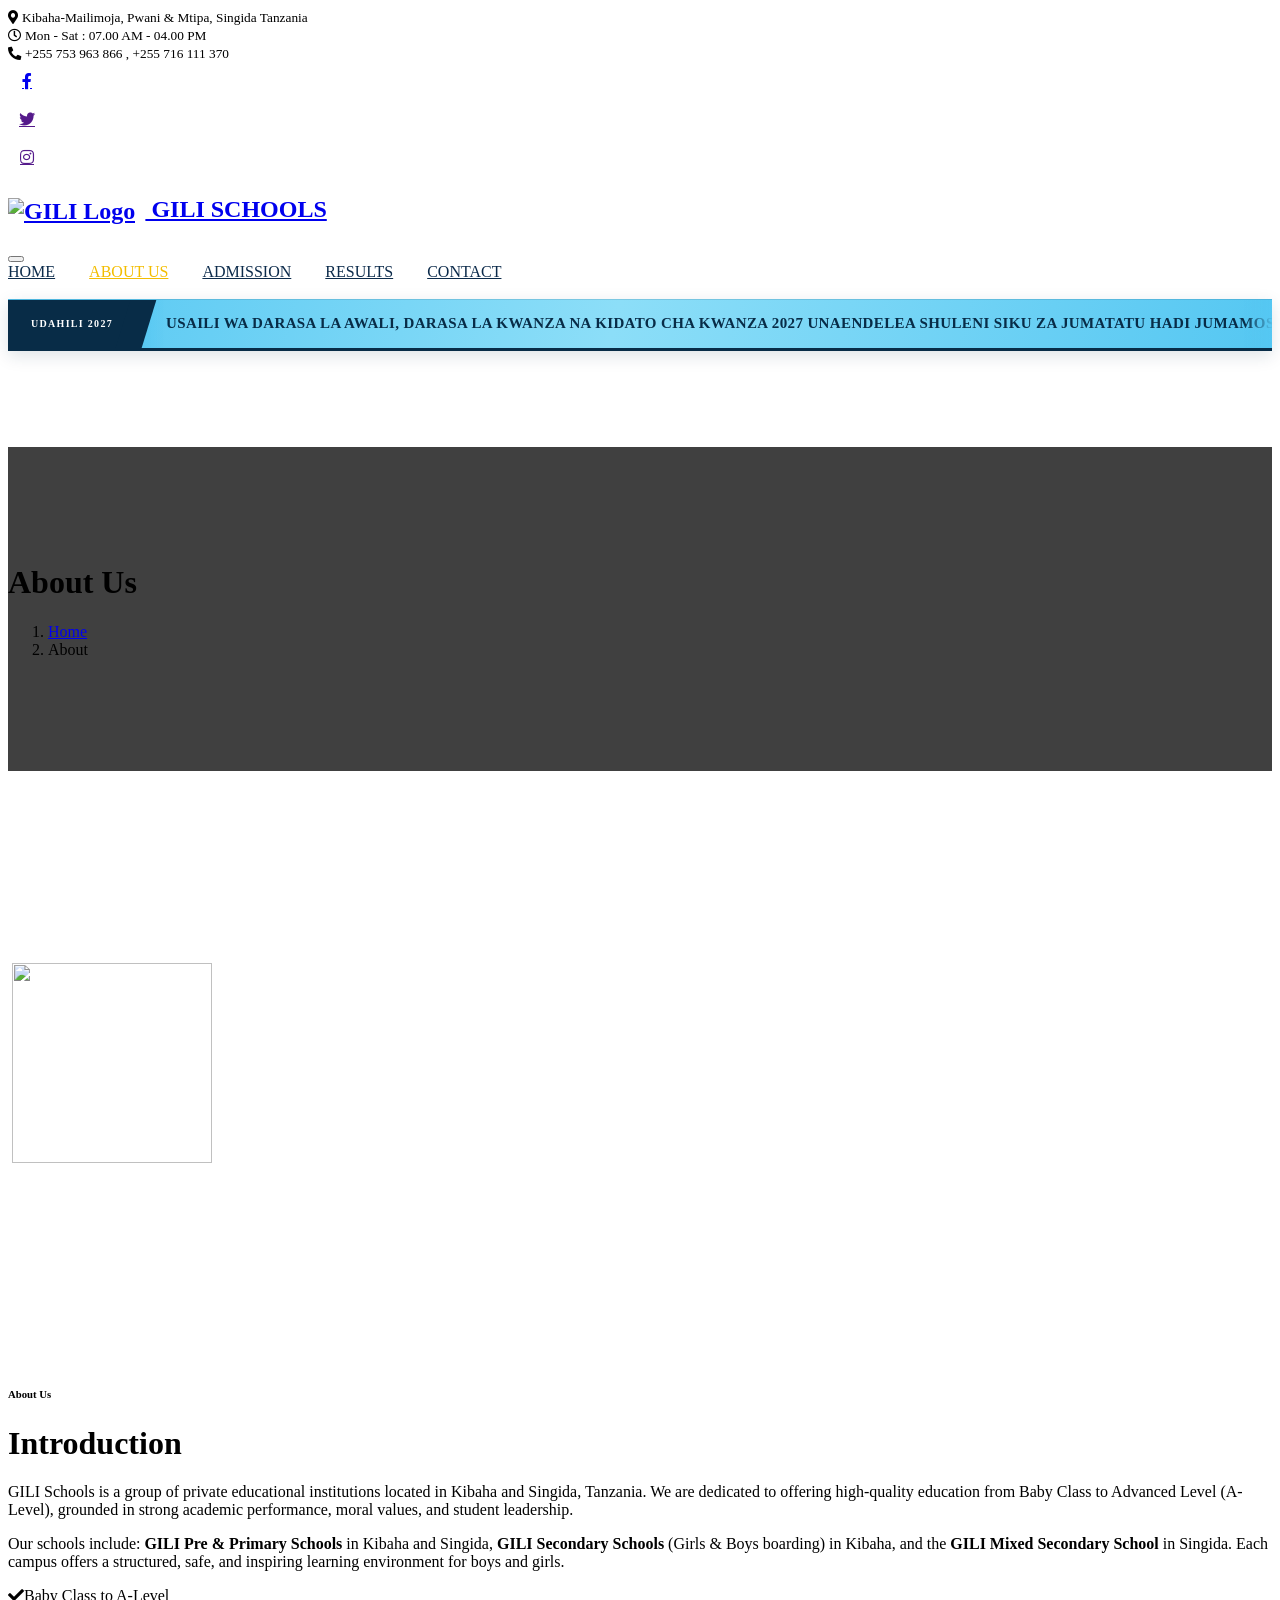
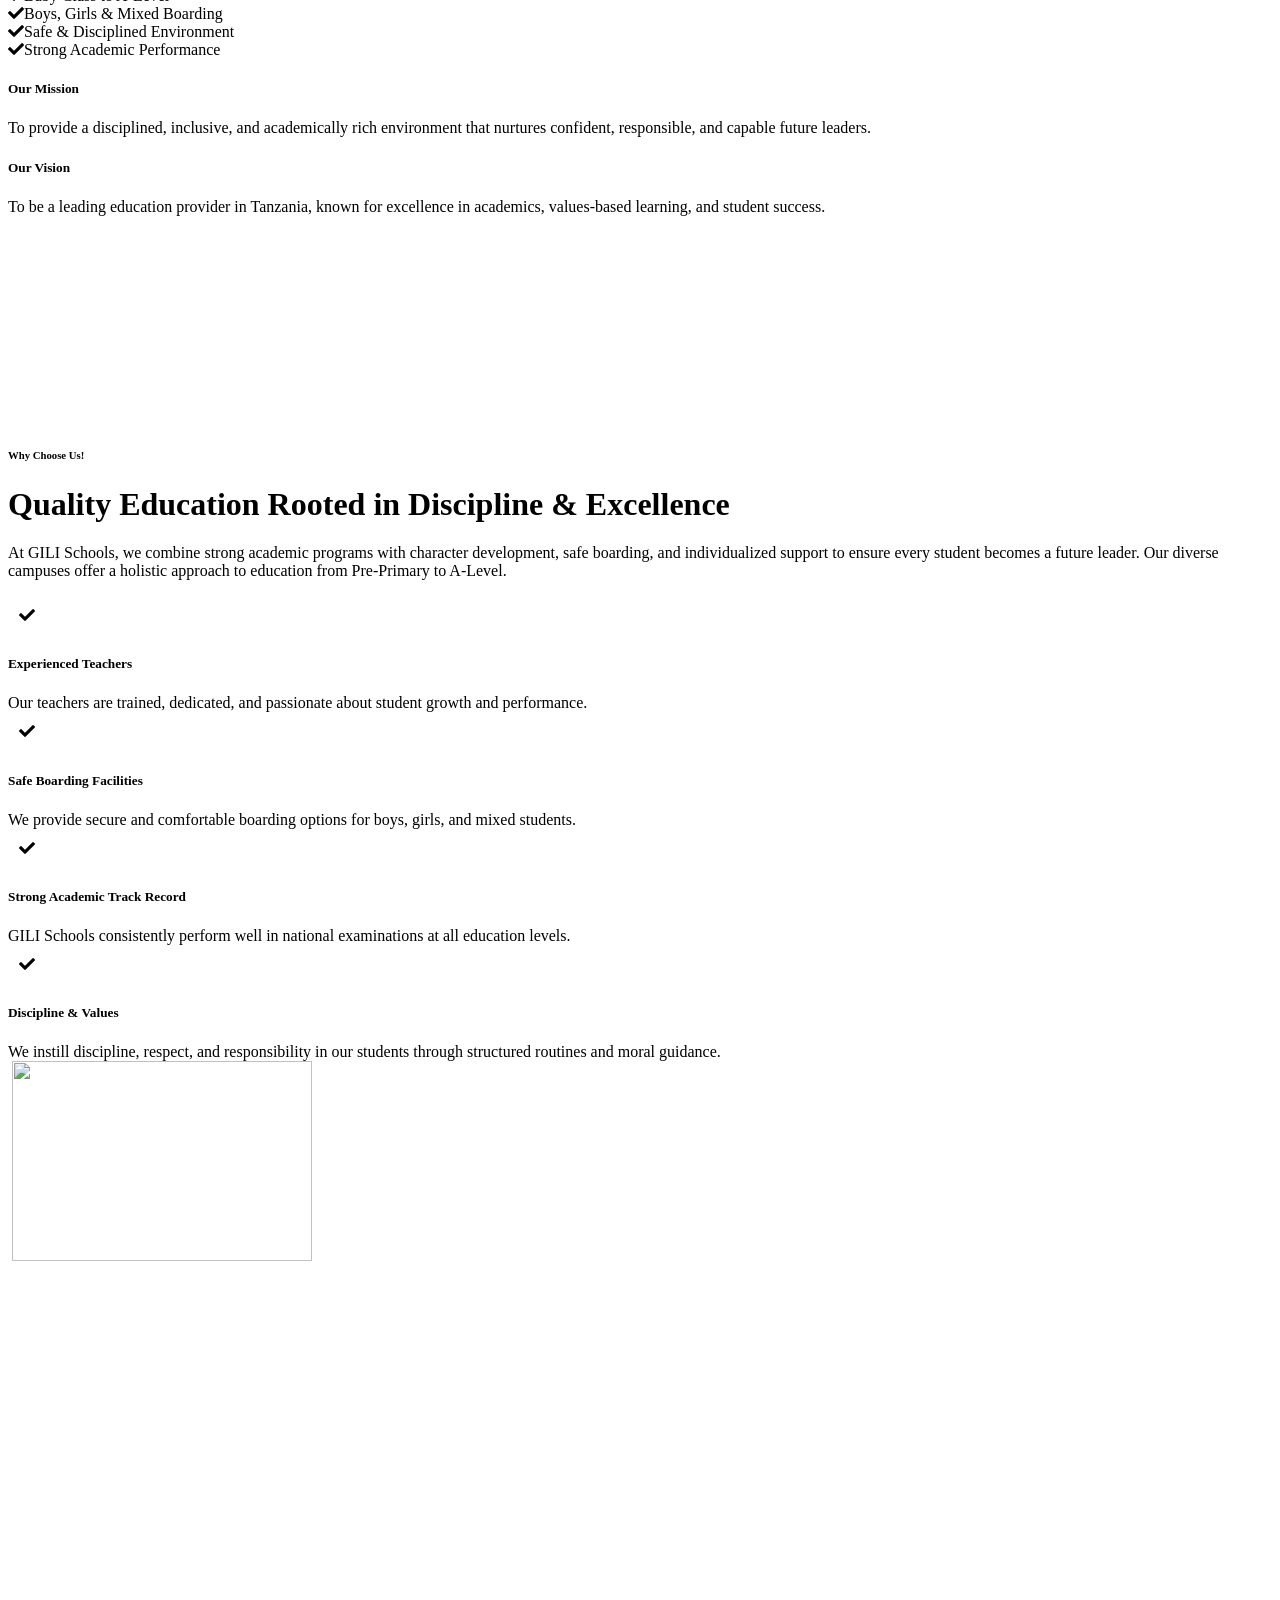
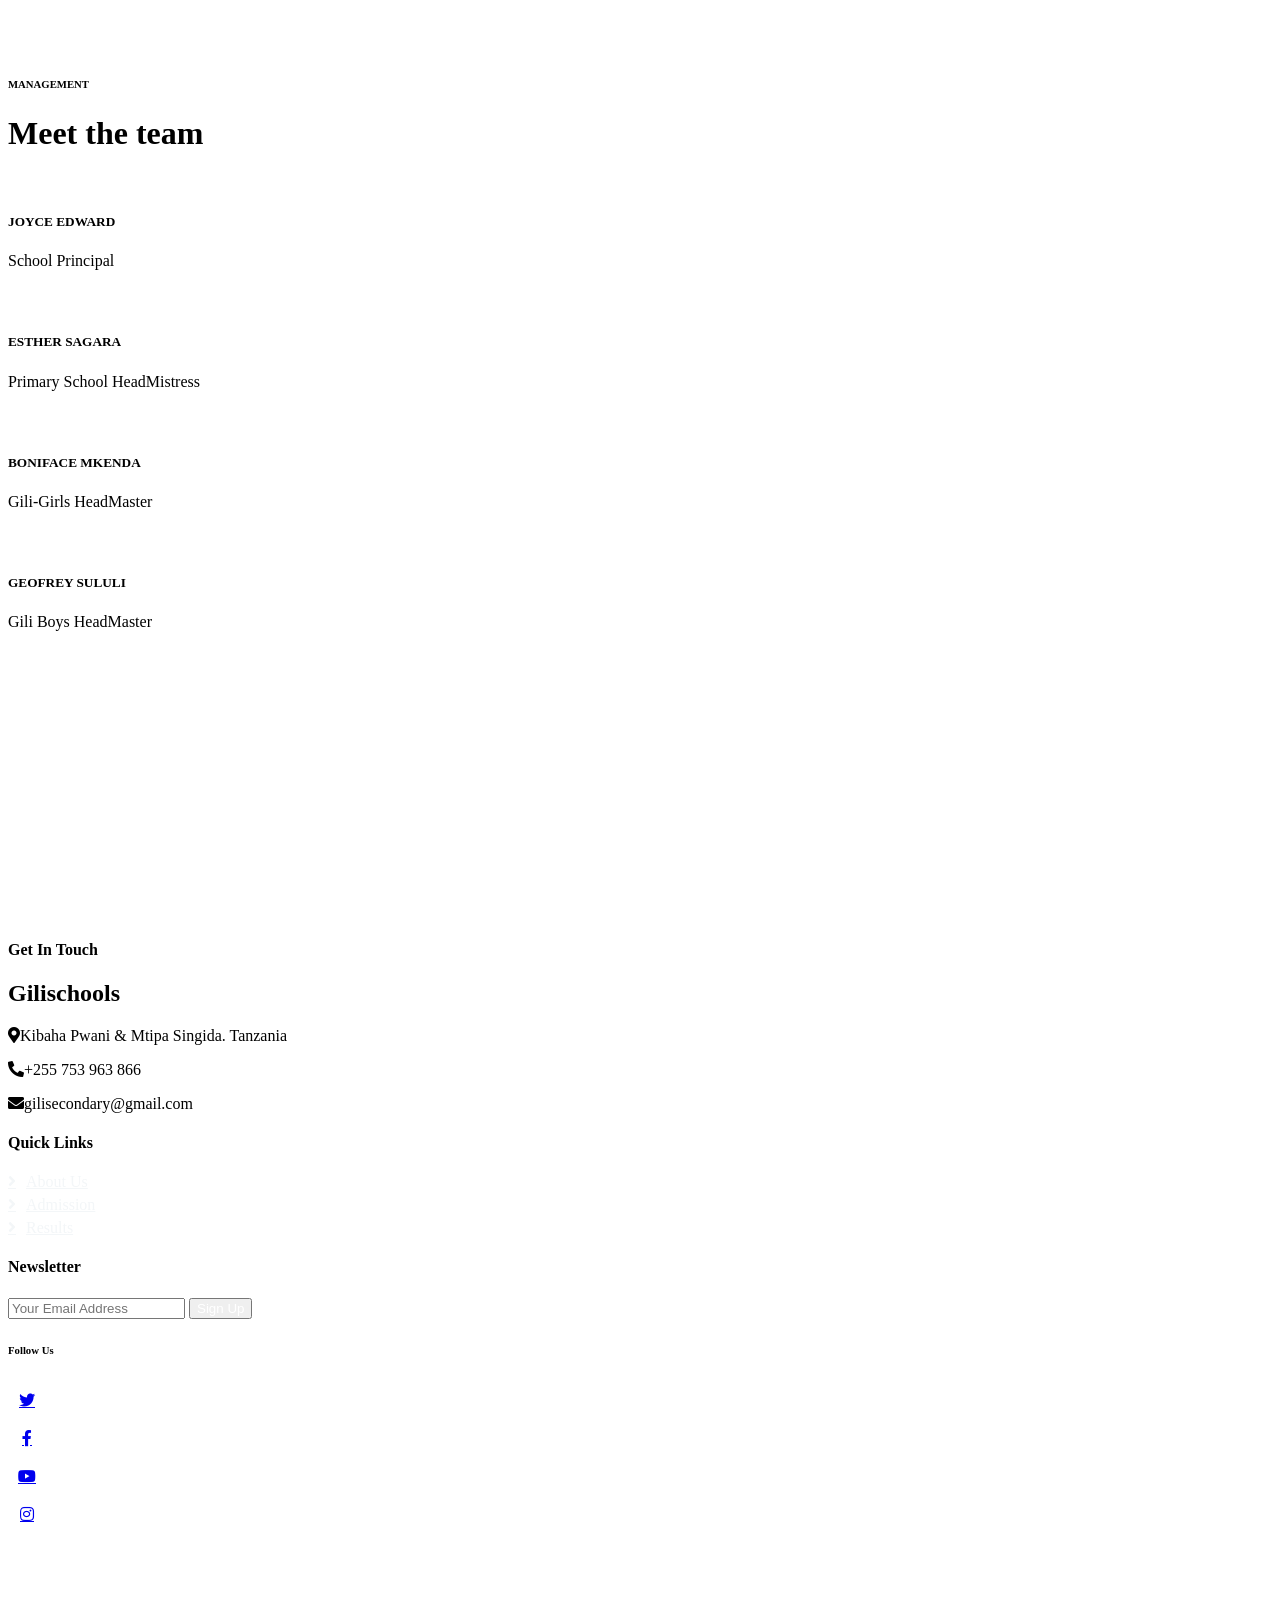
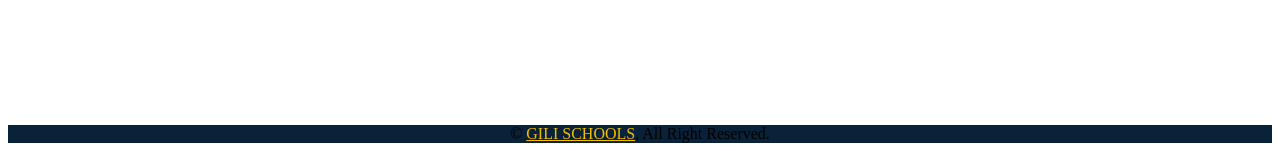
==== commit 77fe3687: "Update about.html" ====
--- a/about.html
+++ b/about.html
@@ -368,21 +368,17 @@
     <!-- Footer End -->
 
 
-    <!-- Copyright Start -->
-    <div class="container-fluid copyright text-light py-4 wow fadeIn" data-wow-delay="0.1s">
+<!-- Copyright Start -->
+    <center><div class="container-fluid copyright text-light py-4 wow fadeIn" data-wow-delay="0.1s">
         <div class="container">
             <div class="row">
                 <div class="col-md-6 text-center text-md-start mb-3 mb-md-0">
                     &copy; <a href="gilischoolstz.ac.tz">GILI SCHOOLS</a>, All Right Reserved.
                 </div>
-                <div class="col-md-6 text-center text-md-end">
-                    <!--/*** This template is free as long as you keep the footer author’s credit link/attribution link/backlink. If you'd like to use the template without the footer author’s credit link/attribution link/backlink, you can purchase the Credit Removal License from "https://htmlcodex.com/credit-removal". Thank you for your support. ***/-->
-                    Designed By Mgetacodes</a>
-                    
-                </div>
-            </div>
-        </div>
-    </div>
+            </div>
+        </div>
+    </div>
+    </center>
     <!-- Copyright End -->
 
 
--- a/css/style.css
+++ b/css/style.css
@@ -357,83 +357,163 @@
 }
 
 .admission-ticker {
-  display: flex;
-  min-height: 46px;
-  overflow: hidden;
-  color: var(--pine-deep);
-  background: var(--sky);
-}
-
-.admission-ticker__label {
-  display: flex;
-  flex: 0 0 auto;
-  align-items: center;
-  padding: 0 20px;
-  color: white;
-  background: var(--pine-deep);
-  font-size: 14px;
-  font-weight: 800;
-  letter-spacing: .15em;
-}
-
-.admission-ticker__viewport {
-  display: flex;
-  min-width: 0;
-  flex: 1;
-  align-items: center;
-  overflow: hidden;
-}
-
-.admission-ticker__track {
-  display: flex;
-  width: max-content;
-  flex: 0 0 auto;
-  align-items: center;
-  gap: 34px;
-  padding-left: 30px;
-  white-space: nowrap;
-  animation: admission-ticker-scroll 48s linear infinite;
-}
-
-.admission-ticker__track p {
-  margin: 0;
-  font-size: 15px;
-  font-weight: 600;
-  letter-spacing: .012em;
-}
-
-.admission-ticker:hover .admission-ticker__track,
-.admission-ticker:focus-within .admission-ticker__track {
-  animation-play-state: paused;
-}
-
-@keyframes admission-ticker-scroll {
-  to { transform: translateX(-50%); }
-}
-
-@media (max-width: 720px) {
-  .admission-ticker { min-height: 42px; }
-  .admission-ticker__label {
-    padding-inline: 12px;
-    font-size: 14px;
-    letter-spacing: .11em;
-  }
-  .admission-ticker__track {
-    gap: 24px;
-    padding-left: 20px;
-    animation-duration: 43s;
-  }
-  .admission-ticker__track p { font-size: 15px; }
-}
-
-@media (prefers-reduced-motion: reduce) {
-  .admission-ticker__track {
-    width: auto;
-    max-width: 100%;
-    flex-wrap: wrap;
-    white-space: normal;
-    animation: none;
-  }
-  .admission-ticker__track p[aria-hidden="true"],
-  .admission-ticker__spark { display: none; }
-}
+            --pine-deep: #082c47;
+            --sky: #55c7f2;
+            --pink: #ed4b9b;
+            position: relative;
+            z-index: 5;
+            display: flex;
+            min-height: 48px;
+            width: 100%;
+            overflow: hidden;
+            color: var(--pine-deep);
+            background: linear-gradient(105deg, #55c7f2 0%, #8cdef8 48%, #55c7f2 100%);
+            border-top: 1px solid rgba(8, 44, 71, .12);
+            border-bottom: 3px solid var(--pine-deep);
+            box-shadow: 0 5px 16px rgba(8, 44, 71, .13);
+        }
+
+        .admission-ticker__label {
+            position: relative;
+            z-index: 2;
+            display: flex;
+            flex: 0 0 auto;
+            align-items: center;
+            gap: 10px;
+            padding: 0 23px;
+            color: #fff;
+            background: var(--pine-deep);
+            font-size: 10px;
+            font-weight: 900;
+            letter-spacing: .13em;
+            white-space: nowrap;
+        }
+
+        .admission-ticker__label::after {
+            content: "";
+            position: absolute;
+            top: 0;
+            right: -13px;
+            width: 26px;
+            height: 100%;
+            background: var(--pine-deep);
+            transform: skewX(-17deg);
+        }
+
+        .admission-ticker__label-mark {
+            display: grid;
+            place-items: center;
+            width: 23px;
+            height: 23px;
+            color: var(--pine-deep);
+            background: var(--sky);
+            border: 1px solid rgba(255,255,255,.8);
+            border-radius: 50%;
+            font-size: 12px;
+        }
+
+        .admission-ticker__viewport {
+            position: relative;
+            display: flex;
+            min-width: 0;
+            flex: 1;
+            align-items: center;
+            overflow: hidden;
+        }
+
+        .admission-ticker__viewport::before,
+        .admission-ticker__viewport::after {
+            content: "";
+            position: absolute;
+            z-index: 1;
+            top: 0;
+            bottom: 0;
+            width: 28px;
+            pointer-events: none;
+        }
+
+        .admission-ticker__viewport::before {
+            left: 0;
+            background: linear-gradient(90deg, rgba(85,199,242,.95), transparent);
+        }
+
+        .admission-ticker__viewport::after {
+            right: 0;
+            background: linear-gradient(270deg, rgba(85,199,242,.95), transparent);
+        }
+
+        .admission-ticker__track {
+            display: flex;
+            width: max-content;
+            flex: 0 0 auto;
+            align-items: center;
+            gap: 26px;
+            padding-left: 30px;
+            white-space: nowrap;
+            animation: admission-ticker-scroll 48s linear infinite;
+            will-change: transform;
+        }
+
+        .admission-ticker__track p {
+            margin: 0;
+            color: var(--pine-deep);
+            font-size: 15px;
+            line-height: 1.45;
+            font-weight: 800;
+            letter-spacing: .025em;
+        }
+
+        .admission-ticker__spark {
+            color: #fff;
+            font-size: 16px;
+            text-shadow: 0 1px 3px rgba(8,44,71,.25);
+        }
+
+        .admission-ticker:hover .admission-ticker__track,
+        .admission-ticker:focus-within .admission-ticker__track {
+            animation-play-state: paused;
+        }
+
+        @keyframes admission-ticker-scroll {
+            to { transform: translateX(-50%); }
+        }
+
+        @media (max-width: 720px) {
+            .admission-ticker { min-height: 43px; }
+            .admission-ticker__label {
+                gap: 7px;
+                padding: 0 13px;
+                font-size: 8px;
+                letter-spacing: .08em;
+            }
+            .admission-ticker__label-mark {
+                width: 19px;
+                height: 19px;
+                font-size: 10px;
+            }
+            .admission-ticker__track {
+                gap: 20px;
+                padding-left: 22px;
+                animation-duration: 43s;
+            }
+            .admission-ticker__track p { font-size: 12px; }
+            .admission-ticker__spark { font-size: 13px; }
+        }
+
+        @media (max-width: 380px) {
+            .admission-ticker__label { padding-inline: 9px; }
+            .admission-ticker__label-mark { display: none; }
+        }
+
+        @media (prefers-reduced-motion: reduce) {
+            .admission-ticker__track {
+                width: auto;
+                max-width: 100%;
+                flex-wrap: wrap;
+                white-space: normal;
+                animation: none;
+                padding: 8px 14px;
+            }
+            .admission-ticker__track p[aria-hidden="true"],
+            .admission-ticker__spark { display: none; }
+        }
